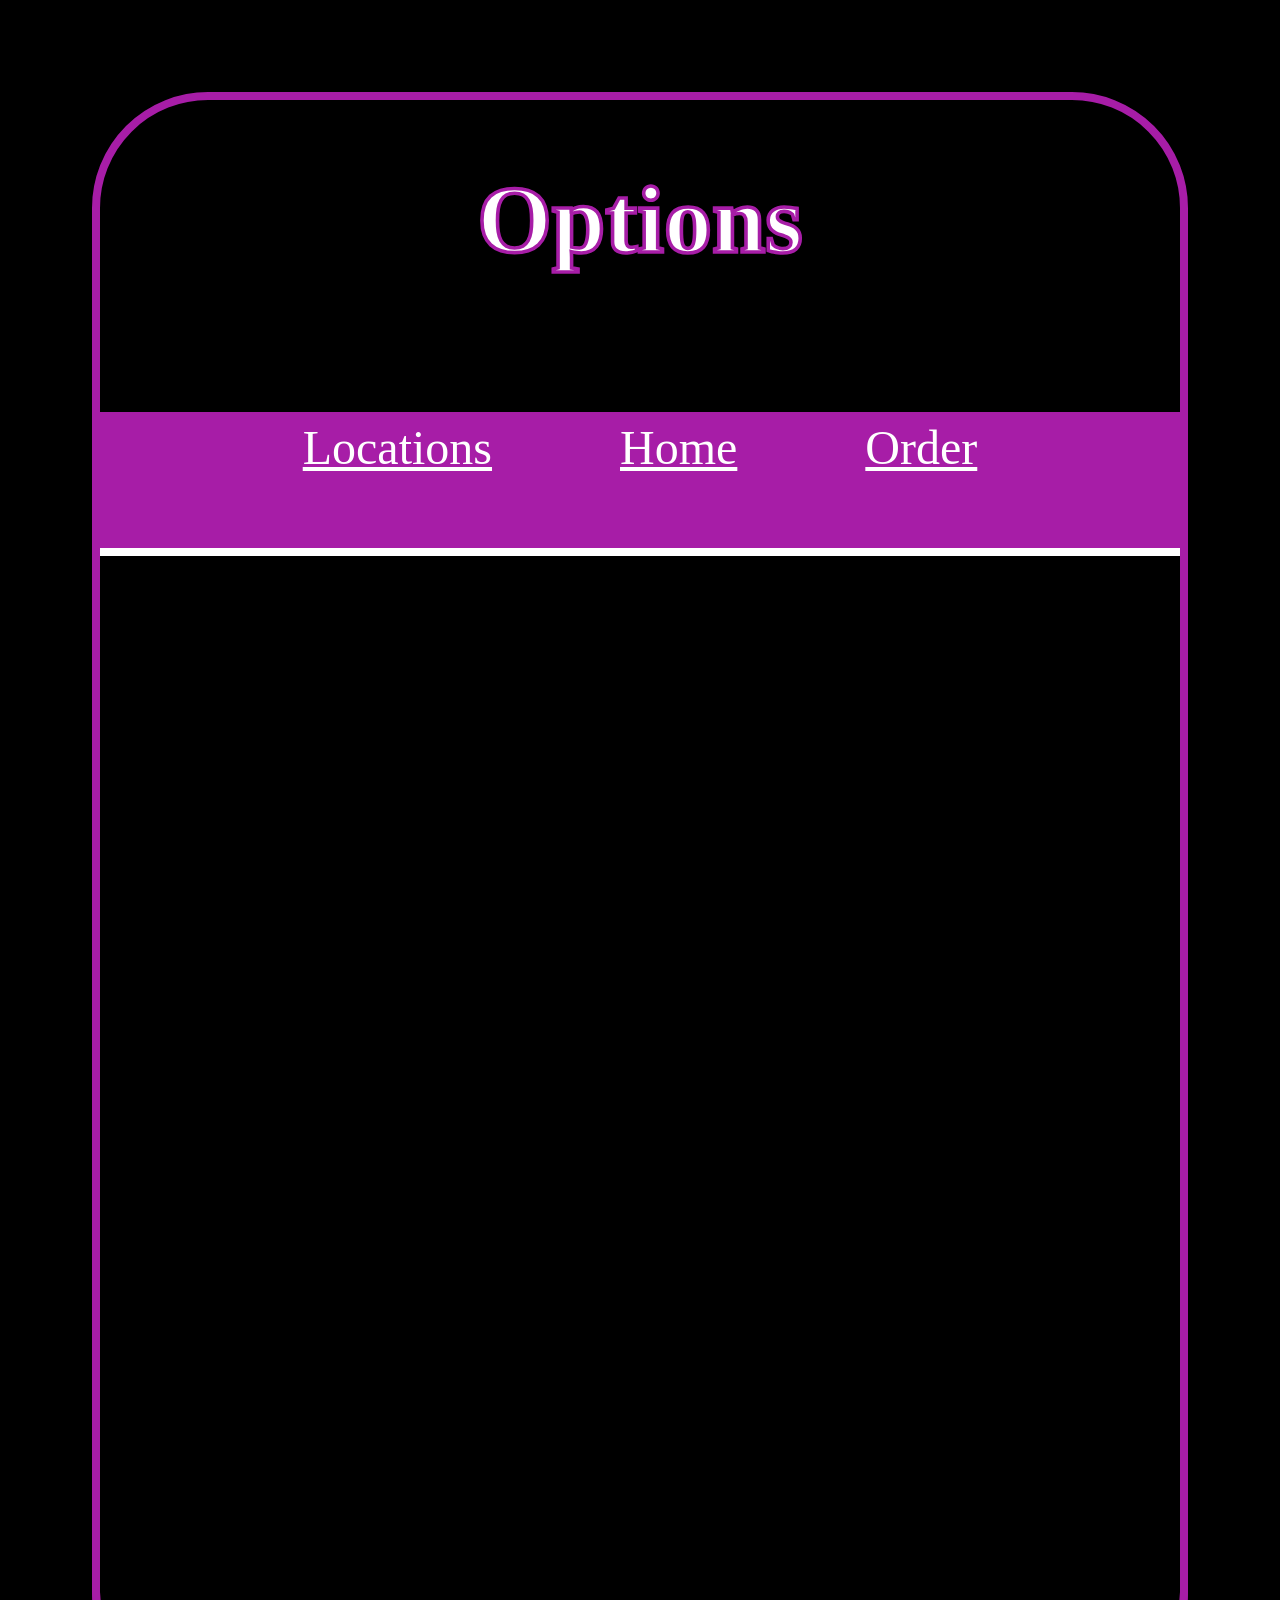
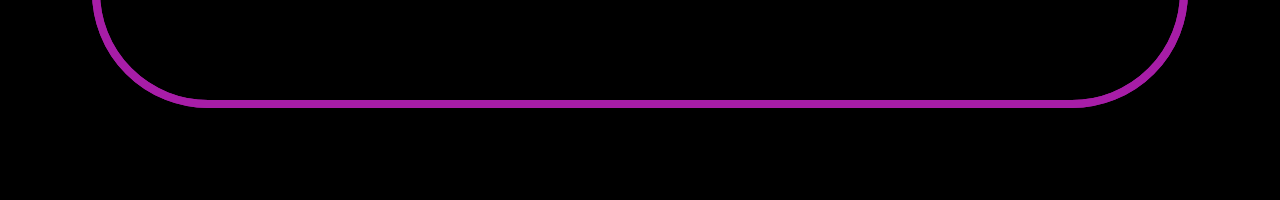
==== Options.html @ 4ad237eb "second commit Made some minor improvements by making sure that when pages are being displayed on dif" ====
<!DOCTYPE html>
<html lang="en">
<head>
    <meta charset="UTF-9">
    <meta name="viewport" content="width=device-width, initial-scale=1.0"/>
    <title>Choice-1</title>
    <link rel="stylesheet" href="Options.css">
    <script src="Options.js" async></script>
</head>

<body>
    <header>
        <h1>Options</h1>
    </header>

    <section id="main">
        <nav>
            <a href="Locations.html">Locations</a>
            <a href="Index.html">Home</a>
            <a href="Order.html">Order</a>
        </nav>
        <section id = "Variety">
            <!--DIV section from js file-->
        </section>
    </section>
</body>   
</html>
---- Options.css ----
@charset "UTF-09";
/*--Body--*/
body
{   
    margin: 0;
    padding: 0; 
    height: 200vh;

    display: flex;
    flex-direction: column;
    align-items: center;

    background-color: black;
    
    /*Controls the size of the border itself*/
    border: 100px solid transparent;
    /*Sets image as border instead of background*/
    border-image: url("Images/Border.jpg") 550 round;
    
    box-sizing: border-box;
}
/*--Header--*/
header
{
    width: 100%;
    height: 20%;

    outline: 0.5rem solid  rgb(167, 29, 167);
    border-top-left-radius: 12vh;
    border-top-right-radius: 12vh;

    text-align: center;
}
header h1
{
    color: white;
    font-size: 6rem;

    -webkit-text-stroke: .40vh rgb(167, 29, 167);
}
/*--Section--*/
section
{
    height: 80%;
    width: 100%;

    outline: 0.5rem solid  rgb(167, 29, 167);
    border-bottom-left-radius: 12vh;
    border-bottom-right-radius: 12vh;
    
}
nav
{
    height: 10%;
    width: 100%;

    outline: 0.5rem solid white;
    background-color: rgb(167, 29, 167);
    font-size: 3rem;
    

    /*Adds equal spacing between objects in section*/
    gap: 8rem;
    /*Centers all objects in nav section*/
    justify-content: center;
    /*austomatically spaces, align and creates consistent behavior across all objects in section*/
    display: flex;
}
nav a
{
    color: white;
}
/*Variety section edit*/
section#Variety
{
    display: -webkit-flex;
    -webkit-flex-flow: row wrap;
    flex-flow: row wrap;
    gap: 2rem;

    width: auto;
    height: 90%;
}
section#Variety div
{
    border: 5px solid purple;
    border-top-left-radius: 20px;
    border-top-right-radius: 20px;
    border-bottom-left-radius: 20px;
    border-bottom-right-radius: 20px;

    height: 12rem;
    width: 12rem;

    background-color: black;

    margin: 1.2rem;
}
section#Variety div h1
{
    text-align: center;
    font-size: 30px;
    letter-spacing: 0.1em;
    color: white;

    transform: translate(0px, -15px);
}
section#Variety div p
{
    text-align: center;
    font-size: 0.85em;
    color: white;

    margin: 5px;
}
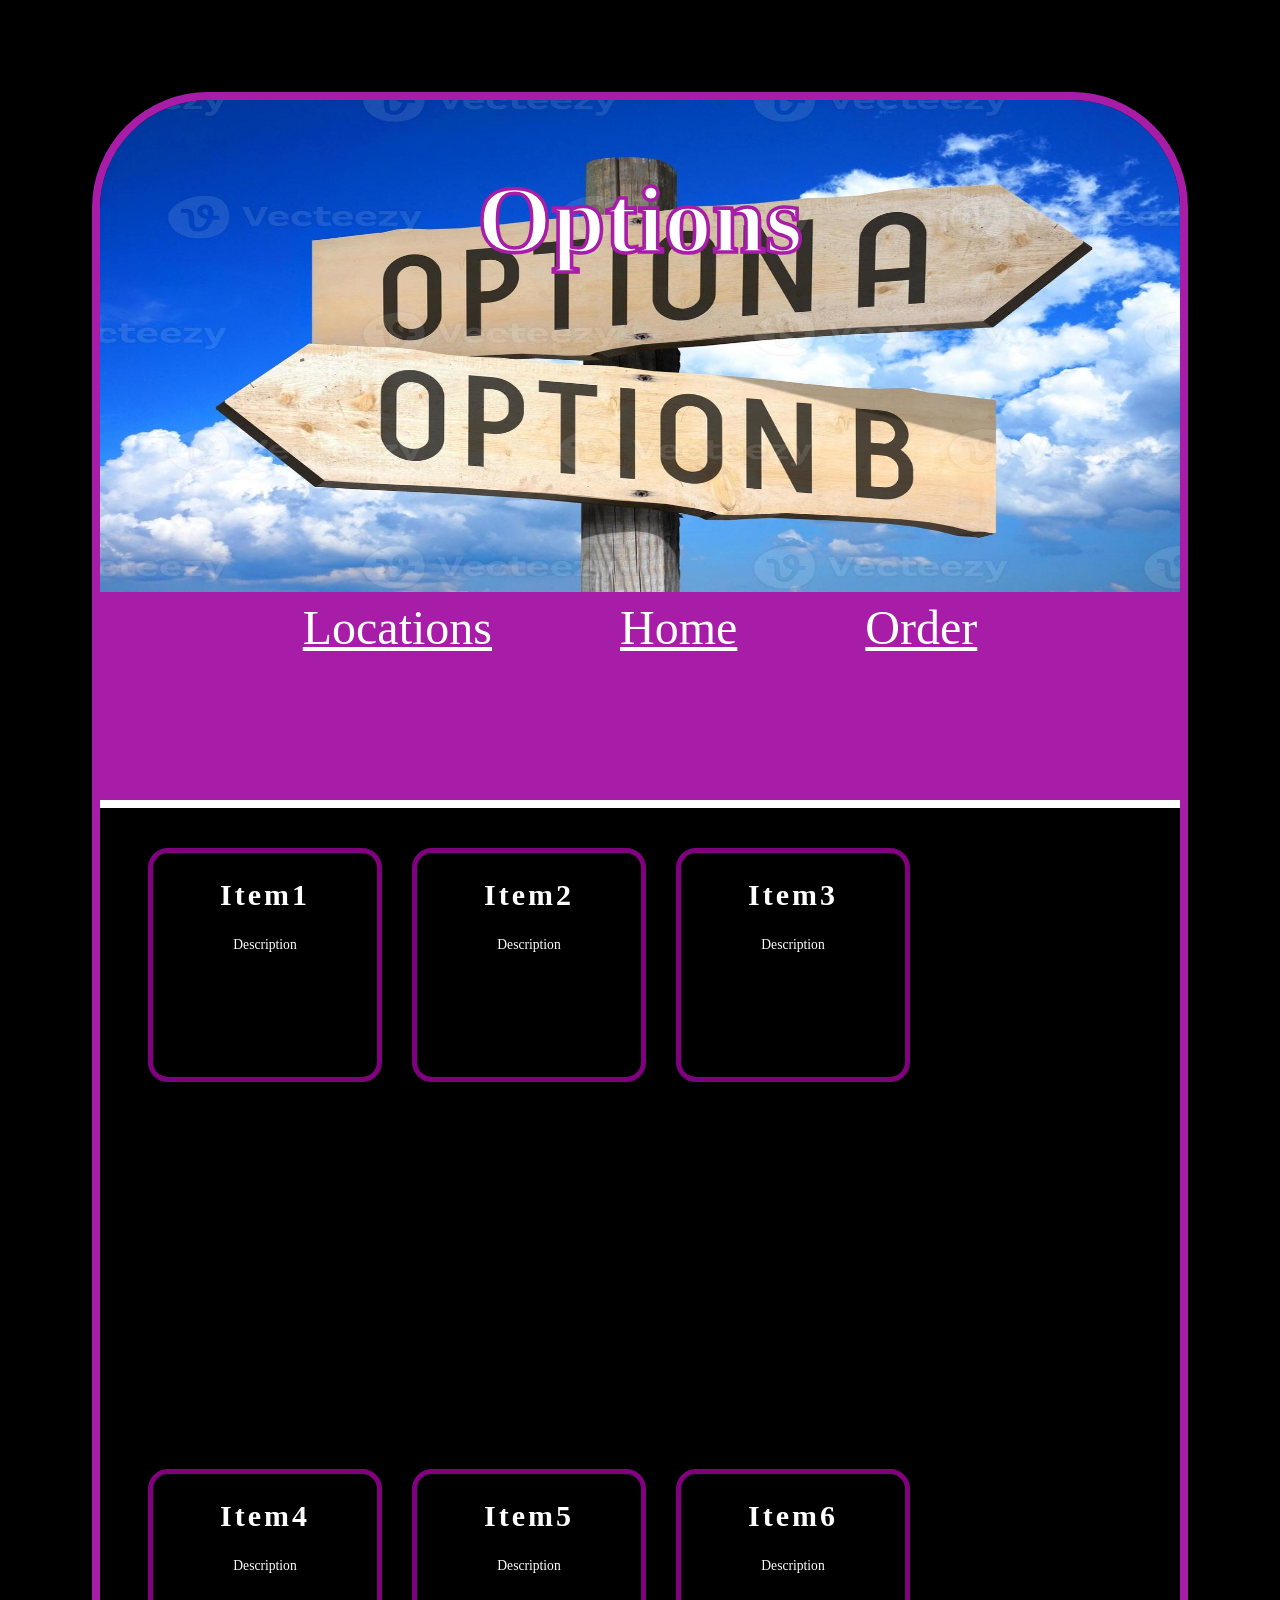
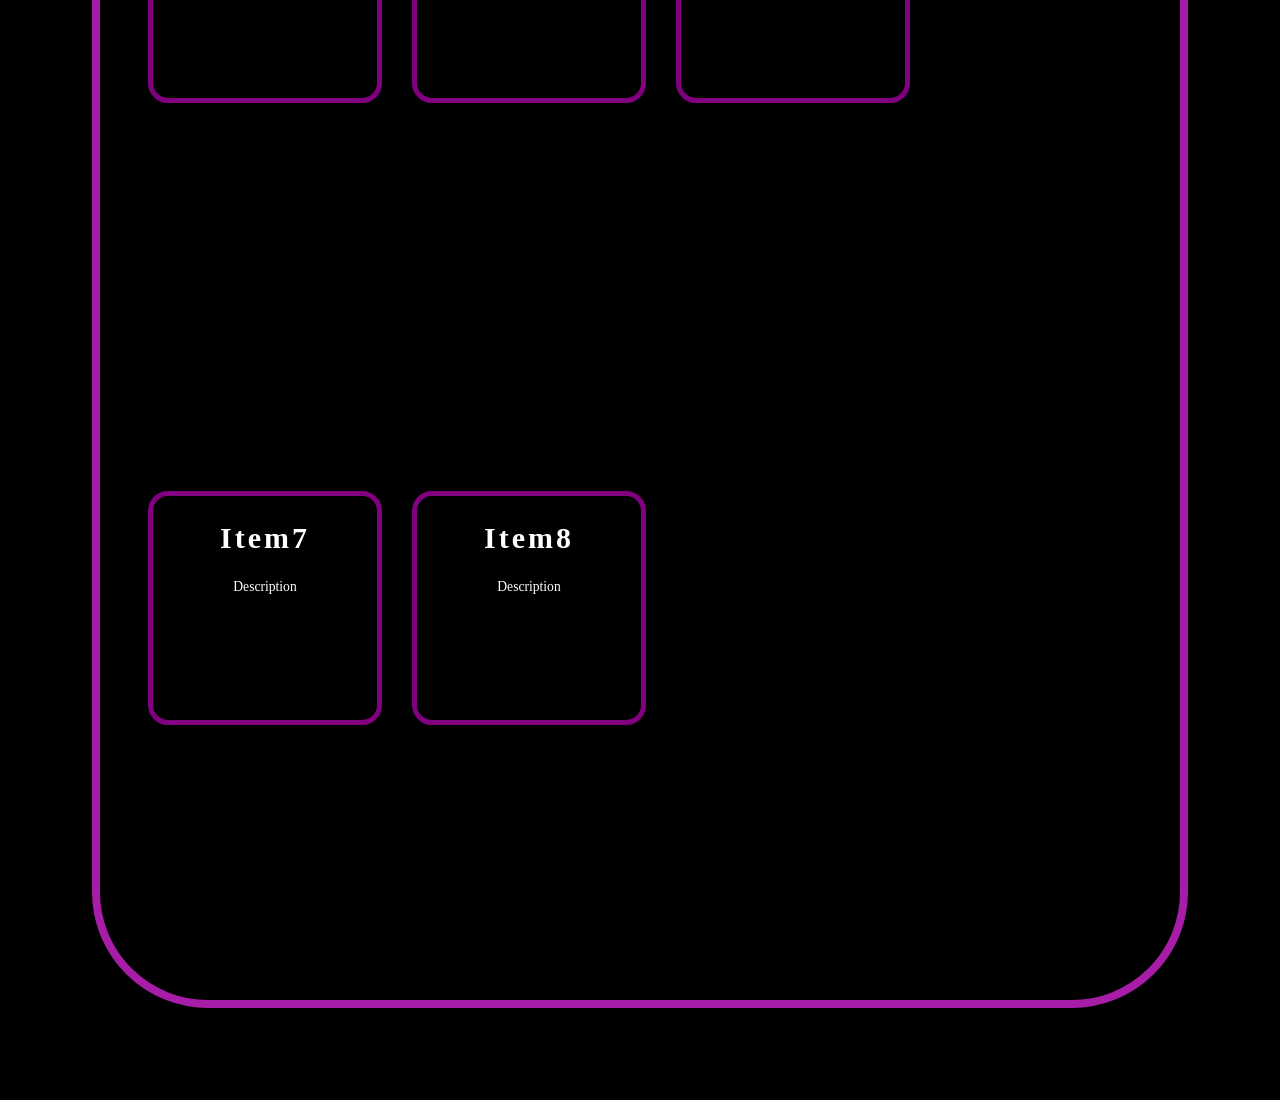
==== commit afe4ad64: "Third commit Made some improvements to the web page." ====
--- a/Options.html
+++ b/Options.html
@@ -19,9 +19,9 @@
             <a href="Index.html">Home</a>
             <a href="Order.html">Order</a>
         </nav>
-        <section id = "Variety">
+        <div id="Variety">
             <!--DIV section from js file-->
-        </section>
+        </div>
     </section>
 </body>   
 </html>
--- a/Options.css
+++ b/Options.css
@@ -4,7 +4,7 @@
 {   
     margin: 0;
     padding: 0; 
-    height: 200vh;
+    height: 300vh;
 
     display: flex;
     flex-direction: column;
@@ -25,9 +25,15 @@
     width: 100%;
     height: 20%;
 
+    overflow: hidden;
+
     outline: 0.5rem solid  rgb(167, 29, 167);
     border-top-left-radius: 12vh;
     border-top-right-radius: 12vh;
+
+    background-image: url("Images/Options.jpg");
+    background-repeat: no-repeat;
+    background-size: 100% 100%;
 
     text-align: center;
 }
@@ -44,6 +50,9 @@
     height: 80%;
     width: 100%;
 
+    overflow: hidden;
+    box-sizing: border-box;
+
     outline: 0.5rem solid  rgb(167, 29, 167);
     border-bottom-left-radius: 12vh;
     border-bottom-right-radius: 12vh;
@@ -58,7 +67,6 @@
     background-color: rgb(167, 29, 167);
     font-size: 3rem;
     
-
     /*Adds equal spacing between objects in section*/
     gap: 8rem;
     /*Centers all objects in nav section*/
@@ -71,41 +79,81 @@
     color: white;
 }
 /*Variety section edit*/
-section#Variety
+#Variety
 {
-    display: -webkit-flex;
-    -webkit-flex-flow: row wrap;
-    flex-flow: row wrap;
-    gap: 2rem;
+    display: flex;
+    flex-wrap: wrap;
+
+    gap: 4rem;
 
     width: auto;
     height: 90%;
+    margin: 3rem;
 }
-section#Variety div
+@media (max-width: 1200px) or (max-height: 700px)
+{
+    #Variety
+    {
+        overflow-y: auto;
+    }
+}
+.Item
+{
+    width:200px;
+    height:150px;
+    perspective:1000px;
+    cursor: pointer;
+}
+.Inner
+{   width:100%;
+    height:100%;
+    position:relative;
+    transform-style: preserve-3d;
+    transition: transform 0.6s;
+}
+.Item:hover .Inner
+{
+    transform: rotateY(180deg);
+}
+.Front, .Back
 {
     border: 5px solid purple;
-    border-top-left-radius: 20px;
-    border-top-right-radius: 20px;
-    border-bottom-left-radius: 20px;
-    border-bottom-right-radius: 20px;
+    border-radius: 20px;
 
-    height: 12rem;
-    width: 12rem;
+    height: 14rem;
+    width: 14rem;
+
+    text-align: center;
 
     background-color: black;
 
-    margin: 1.2rem;
+    margin: 0rem;
+
+    position: absolute;
+    backface-visibility:hidden;
+    flex-direction: column;
+    justify-content: center;
+    align-items: center;
 }
-section#Variety div h1
+.Back
+{
+    transform: rotateY(180deg);
+    background-color: white;
+}
+#Image
+{
+    height: 100%;
+    width: 100%;
+}
+/*Front Item card formatting*/
+#Variety h1
 {
     text-align: center;
     font-size: 30px;
     letter-spacing: 0.1em;
     color: white;
-
-    transform: translate(0px, -15px);
 }
-section#Variety div p
+#Variety p
 {
     text-align: center;
     font-size: 0.85em;
